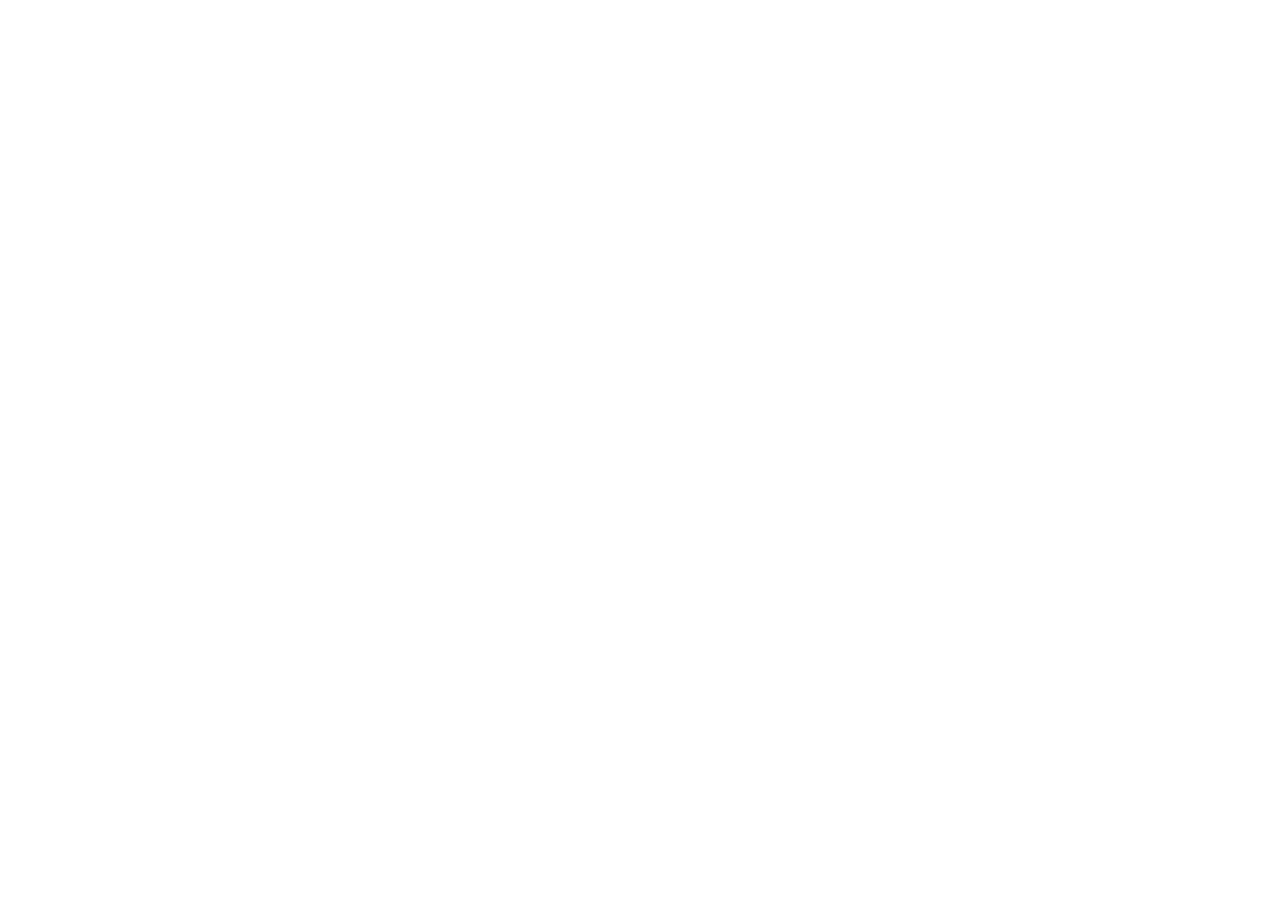
==== html/colecao.html @ f3d166a7 "home finalizado 90% da page home da nossa loja online canecarty. é necessário alguns detalhes, mas q" ====
<!DOCTYPE html>
<html lang="pt-br">

<head>
    <meta charset="UTF-8">
    <meta http-equiv="X-UA-Compatible" content="IE=edge">
    <meta name="viewport" content="width=device-width, initial-scale=1.0">
    <title> Coleção | Canecarty </title>

<!-- aqui são os scripts do javascript que vão deixar o site mais dinâmico -->
    <script src="/js/mobile-navbar.js" defer ></script> <!-- o defer é para ele carregar depois do site pronto -->
    <script src="/js/index.js" defer ></script>

    <link rel="stylesheet" href="/css/navbar.css">
    <link rel="stylesheet" href="/css/index.css">
</head>
---- css/navbar.css ----
/* css da nav bar/footer da pagina. vai ser replicada nas outras paginas que vai ser fixa
então o foco aqui é para desenvolver e facilitar a manipulação do header */

/* NAVBAR QUE VAI SER PADRÃO E FIXADA EM TODAS EM PAGINAS */
:root{
    --cor-primaria: #f1d7b8; /* 60% */
    --cor-secundaria: #4b2a1a; /* 30¨*/
    --cor-terciaria: #c6ceae; /* 10% */
    --detalhamento: #3d1e0f; /* algumas cores que precisam diferenciar */
}

* {
    margin: 0;
    padding: 0;
}

a{
    color: var(--cor-terciaria);
    text-decoration: none;
    transition: 0.3s;
}

a:hover{
    opacity: 0.7;
}

.logo{
    font-size: 24px;
    text-transform: uppercase; /* deixar a letra maiuscula */
    letter-spacing: 40px;
}

nav{
    display: flex;
    justify-content: space-around;
    align-items: center;
    font-family: system-ui, -apple-system, Helvetica, Arial, sans-serif;
    background: var(--cor-secundaria);
    height: 8vh;
}

.nav-list{
    list-style: none;
    display: flex;
}

.nav-list li{
    letter-spacing: 3px;
    margin-left: 32px;
}

.mobile-menu{
    display: none;
    cursor: pointer;
}

.mobile-menu div{
    width: 32px;
    height: 2px;
    background: var(--cor-terciaria);
    margin: 8px;
    transition: 0.3s;
}

@media (max-width: 900px){
    body{
        overflow-x: hidden;
    }
    .nav-list{
        position: absolute;
        z-index: 1000; /* manter o menu por cima do index */
        top: 8vh;
        left: 0;
        width: 50vw;
        height: 92vh;
        background: var(--detalhamento);
        flex-direction: column;
        align-items: center;
        justify-content: space-around;
        transform: translateX(-100%);
        transition: transform 0.3s ease-in;
    }
    .nav-list li{
    margin-left: 0;
    opacity: 0;
    }
    .mobile-menu{
    display: block;
    }


    
}
.nav-list.active{
    transform: translateX(0);
}

@keyframes navLinkFade{
  from{
    opacity: 0;
    transform: translateX(50px);
  }
  to{
    opacity: 1;
    transform: translateX(0);
  }
}

.mobile-menu.active .line1{
  transform: rotate(-45deg) translate(-8px, 8px);
}

.mobile-menu.active .line2{
  opacity: 0;
}

.mobile-menu.active .line3{
  transform: rotate(45deg) translate(-5px, -7px);
}


.img-card,
.img-user{
    width: 20px;
    height: 20px;
    margin-right: 10px;
}



/* FOOTER QUE VAI SER PADRÃO E FIXADA EM TODAS EM PAGINAS */

footer{
    background: var(--cor-secundaria);
    color: var(--cor-terciaria);
    text-align: center;
    padding: 20px 0;
    position: relative;
    bottom: 0;
    width: 100%;
}
---- css/index.css ----
:root{
    --cor-primaria: #f1d7b8; /* 60% */
    --cor-secundaria: #4b2a1a; /* 30¨*/
    --cor-terciaria: #c6ceae; /* 10% */
    --detalhamento: #3d1e0f; /* algumas cores que precisam diferenciar */
}

body{
    height: 100%;
    margin: 0;
    padding: 0;
    flex-direction: column;
    box-sizing: border-box;
    /*overflow: hidden;  tira o scroll da tela */
}

/* tirar o scrool da tela*/
html{
    height: 100%;
    margin: 0; /* margem total do site */
} 

main{
    background: #f1d7b8;
    background-size: cover;
    width: 100%;
    height: 92vh;
    flex: 1px;
}

section.slider{
    margin: 0 auto;
    width: 100%;
    height: auto;
    padding: 0;
    overflow: hidden; /* para sumir o scroll lateral da tela */
}

.slider-content{
    width: 400%; /* tamanho das imagens 500% me agrada. verificar quando colocar as imagens real */
    height: auto;
    margin-top: 5%;
    display: flex;
}

.slider-content input, .img-mobile{ /* como eu coloquei o img mobile, elas tambem somem da tela */
    display: none; /* esconde os inputs */
}

.slide-box{
    width: 25%;
    height: auto;
    position: relative;
    text-align: center;
    transition: 1s;
}

.slide-box img{
    width: 100%;
}

.nav-manual, .nav-auto{ /* button radio */
    position: absolute;
    width:100%;
    margin-top: 35%;
    display: flex;
    justify-content: center;
}


.nav-manual .manual-btn, .nav-auto div{ /* button radio */
    border: 1px solid var(--cor-secundaria);
    padding: 10px;
    border-radius: 50%;
    cursor: pointer;
    transition: 0.5s;
}

/* o last child significa que eu quero que menos o ultimo button não tenha o mesmo estilo que as outras bolinhas */
.nav-manual .manual-btn:not(:last-child), .nav-auto div:not(:last-child){ /* aqui temos a nav tanto manual quanto automatico para interagir com o js */
    margin-right: 10px; /* espaçamento entre os botões */

}

.nav-manual .manual-btn:hover{ /* efeito de quando passar o mouse por cima do button */
    background: var(--cor-secundaria);
    color: var(--cor-primaria);
}

/* sempre que o radio estiver marcado, ele muda o background para o outro radio */
#radio1:checked ~ .nav-auto .auto-btn1,
#radio2:checked ~ .nav-auto .auto-btn2,
#radio3:checked ~ .nav-auto .auto-btn3{
    background: var(--cor-secundaria);
}

/* passagem de uma imagem para a outra */
#radio1:checked ~ .first{
    margin-left: 0%;
}

#radio2:checked ~ .first{
    margin-left: -25%;
}

#radio3:checked ~ .first{
    margin-left: -50%;
}

@media screen and (max-width: 900px) {
    .img-desktop{
        display: none; /* esconde as imagens desktop */
    }

    .img-mobile{
        display: block; /* mostra as imagens mobile */
    }

    .nav-auto, .nav-manual{
        margin-top: 60%; /* muda a posição dos botões para baixo */
    }

    .img-card, .img-user{
        width: 40%; /* diminui o tamanho das imagens */
    }

    .logo{
        font-size: 20px; /* diminui o tamanho da logo */
        letter-spacing: 20px; /* diminui o espaçamento entre as letras */
    }

}
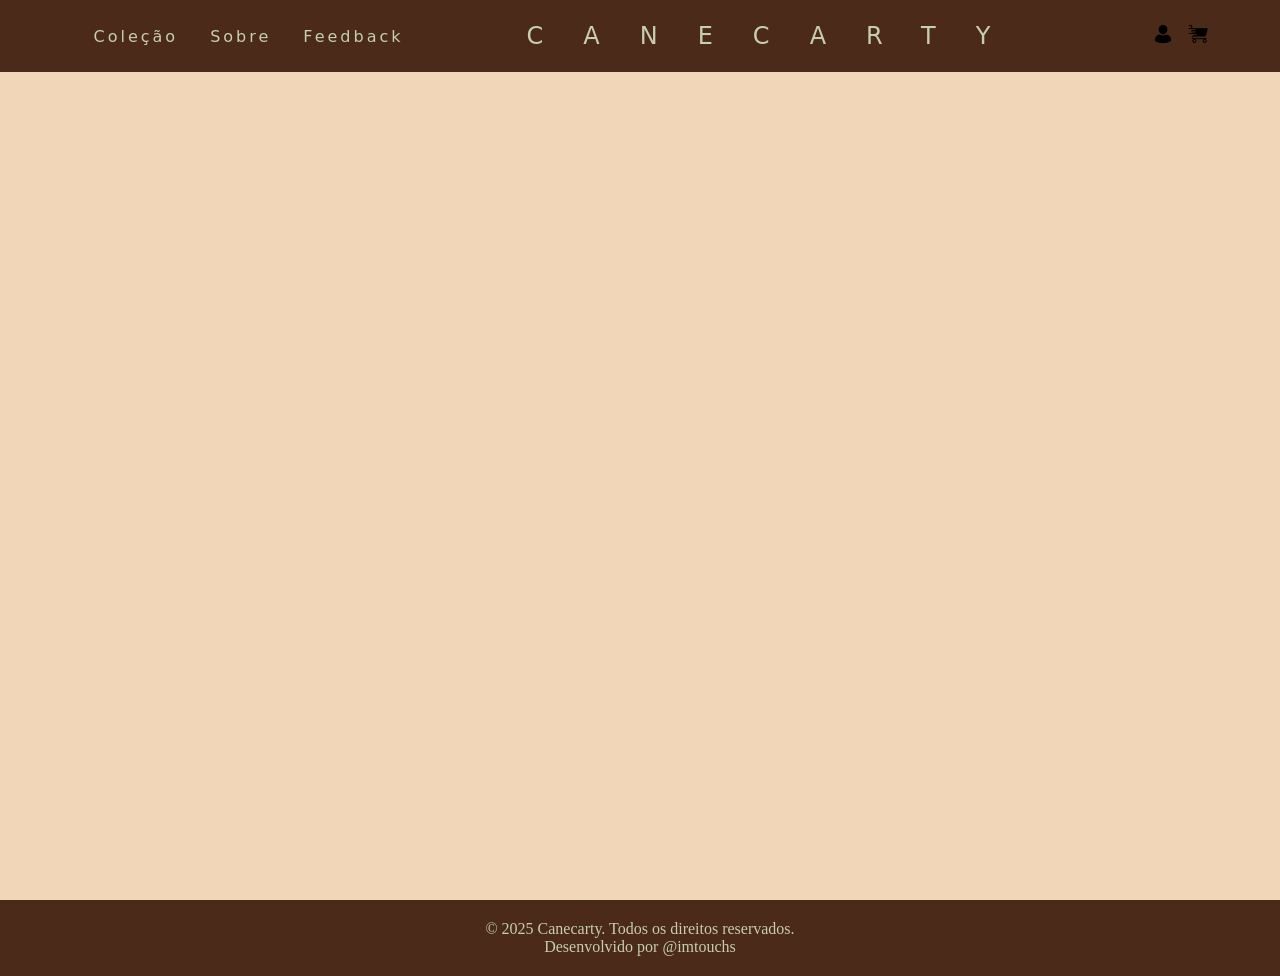
==== commit 3e35b035: "colecao inicio da personalização da pagina de coleção de canecas." ====
--- a/html/colecao.html
+++ b/html/colecao.html
@@ -9,8 +9,55 @@
 
 <!-- aqui são os scripts do javascript que vão deixar o site mais dinâmico -->
     <script src="/js/mobile-navbar.js" defer ></script> <!-- o defer é para ele carregar depois do site pronto -->
-    <script src="/js/index.js" defer ></script>
+    <script src="/js/colecao.js" defer ></script>
 
     <link rel="stylesheet" href="/css/navbar.css">
     <link rel="stylesheet" href="/css/index.css">
-</head>+</head>
+
+<body>
+    <!-- aqui onde fica a navegação, ou seja o menu para o usuário-->
+    <header>
+        <nav>
+            <ul class="nav-list">
+                <li><a href="/html/colecao.html"> Coleção </a></li>
+                <li><a href="#"> Sobre </a></li>
+                <li><a href="#"> Feedback </a></li>
+            </ul>
+
+            <div class="mobile-menu">
+                <div class="line1"></div>
+                <div class="line2"></div>
+                <div class="line3"></div>
+            </div>
+
+            <a class="logo" href="/html/index.html"> CANECARTY </a>
+
+                <nav>
+                    <div class="img-navbar">
+                        <a href="#">
+                            <img src="/assets/user.png" alt="user" class="img-user">
+                        </a>
+
+                        <a href="#">
+                            <img src="/assets/carrinho.png" alt="carrinho" class="img-card">
+                        </a>
+                    </div>
+                </nav>
+
+        </nav>
+    <!-- fim da navegação do menu do site-->
+    </header>
+
+    <main>
+        
+    </main>
+
+
+    <!-- esse é o rodapé, vai ser bem simples sem muitos dados, mas para deixar organizado -->
+    <footer>
+        <p> &copy; 2025 Canecarty. Todos os direitos reservados. </p>
+        <p> Desenvolvido por <a href="https://www.instagram.com/imtouchs/" target="_blank"> @imtouchs </a> </p>
+    </footer> 
+
+</body>
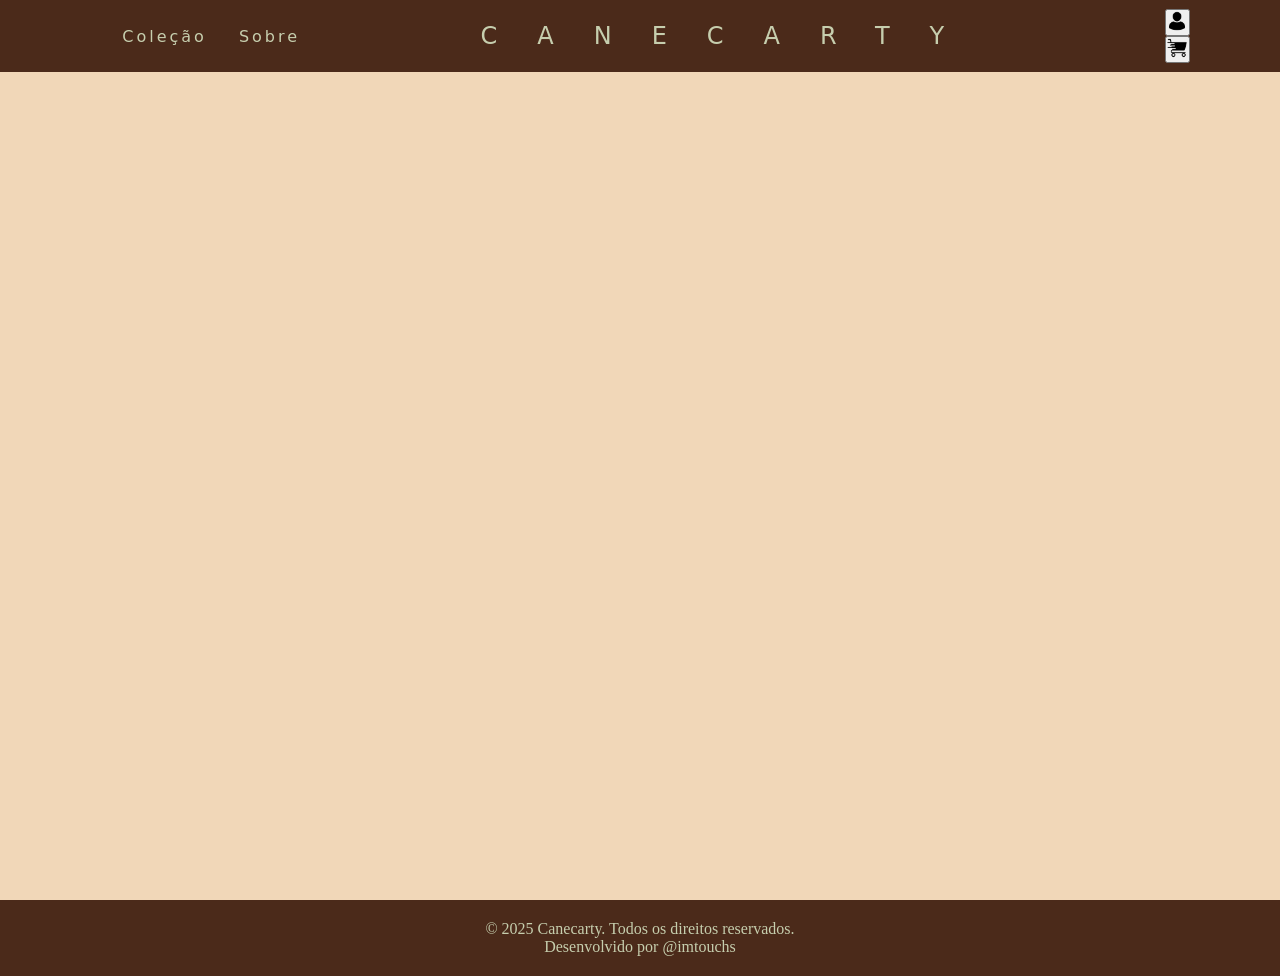
==== commit ea37e6b0: "Update colecao.html" ====
--- a/html/colecao.html
+++ b/html/colecao.html
@@ -17,38 +17,81 @@
 
 <body>
     <!-- aqui onde fica a navegação, ou seja o menu para o usuário-->
-    <header>
-        <nav>
-            <ul class="nav-list">
-                <li><a href="/html/colecao.html"> Coleção </a></li>
-                <li><a href="#"> Sobre </a></li>
-                <li><a href="#"> Feedback </a></li>
-            </ul>
+        <header>
+            <nav>
+                <ul class="nav-list">
+                    <li><a href="/html/colecao.html"> Coleção </a></li>
+                    <li><a href="#"> Sobre </a></li>
+                </ul>
 
-            <div class="mobile-menu">
-                <div class="line1"></div>
-                <div class="line2"></div>
-                <div class="line3"></div>
-            </div>
+                <div class="mobile-menu">
+                    <div class="line1"></div>
+                    <div class="line2"></div>
+                    <div class="line3"></div>
+                </div>
 
-            <a class="logo" href="/html/index.html"> CANECARTY </a>
+                
+                <div class="logo">
+                    <a href="/html/index.html"> CANECARTY </a>
+                </div>
 
-                <nav>
-                    <div class="img-navbar">
-                        <a href="#">
-                            <img src="/assets/user.png" alt="user" class="img-user">
-                        </a>
 
-                        <a href="#">
-                            <img src="/assets/carrinho.png" alt="carrinho" class="img-card">
-                        </a>
-                    </div>
-                </nav>
+                <div>
+                    <nav>
 
-        </nav>
-    <!-- fim da navegação do menu do site-->
-    </header>
+                        <div class="img-navbar">
 
+                            <div> <!-- div para botao do usuario-->
+                                <button class="btn-user">
+                                    <img src="/assets/user.png" alt="usuario" class="img-user"> <!-- 👤 -->
+                                </button>
+
+                                <!-- tela popup modal para criação de conta/acesso a conta do usuario -->
+                                <dialog class="dialogForm">
+                                    <h2> Crie sua conta </h2>
+
+                                    <form method="dialogForm">
+                                        <input type="email" placeholder="Digite seu email" required>
+                                        <input type="password" placeholder="Digite sua senha" required>
+                                        <button type="submit"> Criar conta </button>
+                                        <a href="#">esqueceu sua senha? </a>
+                                    </form>
+
+                                    <button class="btn-closeForm"> fechar </button>
+                                </dialog>
+                            </div>
+
+
+                            <div> <!-- div para o botao do carrinho de compras -->
+                                <button class="btn-cart">
+                                    <img src="/assets/carrinho.png" alt="carrinho" class="img-cart">
+                                </button>
+
+
+                                <!-- tela popup modal para o carrinho de compras -->
+                                <dialog class="dialogCart">
+                                    <h2> Carrinho de Compras </h2>
+
+                                    <form method="dialogCart">
+                                        <p> Seu carrinho está vazio. </p>
+                                        <button type="submit"> Continuar comprando </button>
+                                    </form>
+
+                                    <button class="btn-goCart"> ir para carrinho </button>
+                                </dialog>
+                            </div>
+                            
+                        </div>
+                    </nav>
+                </div>
+                    
+
+            </nav>
+        <!-- fim da navegação do menu do site-->
+        </header>
+
+    
+    <!-- aqui já é a page coleção que vai ficar as canecas para visualização e compra com informações principais. mantendo sempre clean. -->
     <main>
         
     </main>
--- a/css/navbar.css
+++ b/css/navbar.css
@@ -88,9 +88,20 @@
     display: block;
     }
 
+    .btn-user, .img-user,
+    .btn-cart, .img-cart{
+    width: 50px;
+    padding: 1px;
+    }
 
-    
+    .img-cart,
+    .img-user{
+    width: 20px;
+    height: 20px;
+    margin-right: 1px;
+    }
 }
+
 .nav-list.active{
     transform: translateX(0);
 }
@@ -119,13 +130,38 @@
 }
 
 
-.img-card,
+.img-cart,
 .img-user{
     width: 20px;
     height: 20px;
-    margin-right: 10px;
+    margin-right: 1px;
 }
 
+/* dialog::backdrop{
+    background-color: rgb(0, 0, 0 / .5);
+} era pra funcionar mas nao funciona */ 
+
+.dialogForm{ /* padrão do tamanho e posição do formulário */
+    /* border: none; */
+    border-radius: .5rem;
+    box-shadow: 0 0 1em rgb(0, 0, 0 / .3);
+    padding: 15rem; /* tamanho do forms */
+    margin-top: 7.3%;
+    margin-left: 35%;
+    margin-right: 35%;
+    z-index: 999; /* manter o formulaario por cima do carrossel */
+}
+
+.dialogCart{ /* padrão do tamanho e posição do formulário */
+    /* border: none; */
+    border-radius: .5rem;
+    box-shadow: 0 0 1em rgb(0, 0, 0 / .3);
+    padding: 15rem; /* tamanho do forms */ 
+    margin-top: 4.5%;
+    margin-left: 35%;
+    margin-right: 35%;
+    z-index: 999; /* manter o formulaario por cima do carrossel */
+}
 
 
 /* FOOTER QUE VAI SER PADRÃO E FIXADA EM TODAS EM PAGINAS */
@@ -138,4 +174,5 @@
     position: relative;
     bottom: 0;
     width: 100%;
-}+}
+
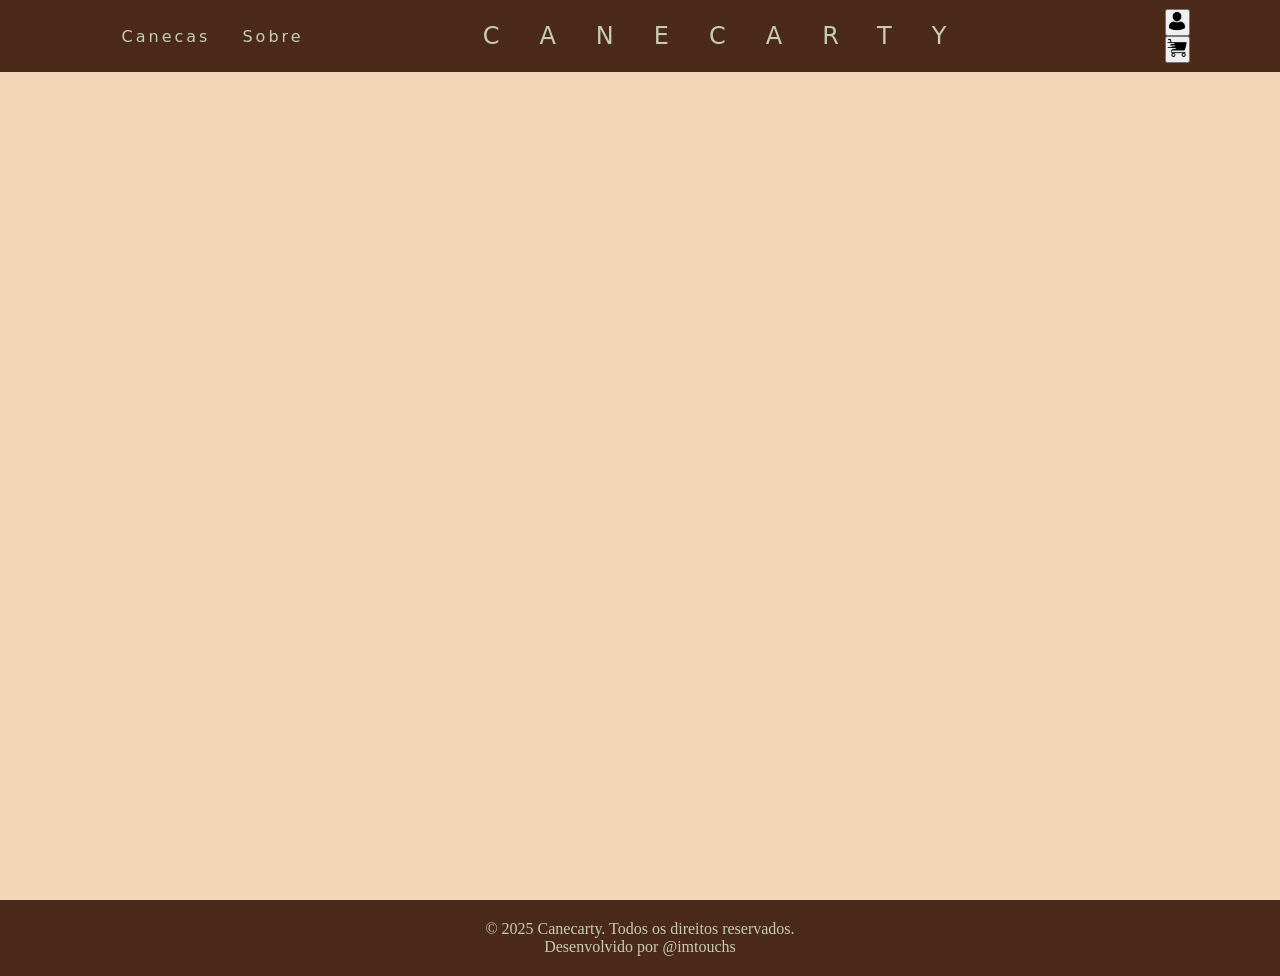
==== commit 7c41a43b: "codigo check atualização nos codigos, mas nenhuma mudança de fato." ====
--- a/html/colecao.html
+++ b/html/colecao.html
@@ -5,14 +5,16 @@
     <meta charset="UTF-8">
     <meta http-equiv="X-UA-Compatible" content="IE=edge">
     <meta name="viewport" content="width=device-width, initial-scale=1.0">
-    <title> Coleção | Canecarty </title>
+    <title> Sobre nós | Canecarty </title>
 
 <!-- aqui são os scripts do javascript que vão deixar o site mais dinâmico -->
     <script src="/js/mobile-navbar.js" defer ></script> <!-- o defer é para ele carregar depois do site pronto -->
-    <script src="/js/colecao.js" defer ></script>
+    <script src="/js/sobre.js" defer ></script>
 
     <link rel="stylesheet" href="/css/navbar.css">
     <link rel="stylesheet" href="/css/index.css">
+    <link rel="stylesheet" href="/css/sobre.css">
+    <link rel="stylesheet" href="/css/colecao.css">
 </head>
 
 <body>
@@ -20,8 +22,8 @@
         <header>
             <nav>
                 <ul class="nav-list">
-                    <li><a href="/html/colecao.html"> Coleção </a></li>
-                    <li><a href="#"> Sobre </a></li>
+                    <li><a href="/html/colecao.html"> Canecas </a></li>
+                    <li><a href="/html/sobre.html"> Sobre </a></li>
                 </ul>
 
                 <div class="mobile-menu">
@@ -54,7 +56,7 @@
                                         <input type="email" placeholder="Digite seu email" required>
                                         <input type="password" placeholder="Digite sua senha" required>
                                         <button type="submit"> Criar conta </button>
-                                        <a href="#">esqueceu sua senha? </a>
+                                        <a href="#"> esqueceu sua senha? </a>
                                     </form>
 
                                     <button class="btn-closeForm"> fechar </button>
@@ -93,7 +95,11 @@
     
     <!-- aqui já é a page coleção que vai ficar as canecas para visualização e compra com informações principais. mantendo sempre clean. -->
     <main>
-        
+
+        <div>
+
+        </div>
+
     </main>
 
 
